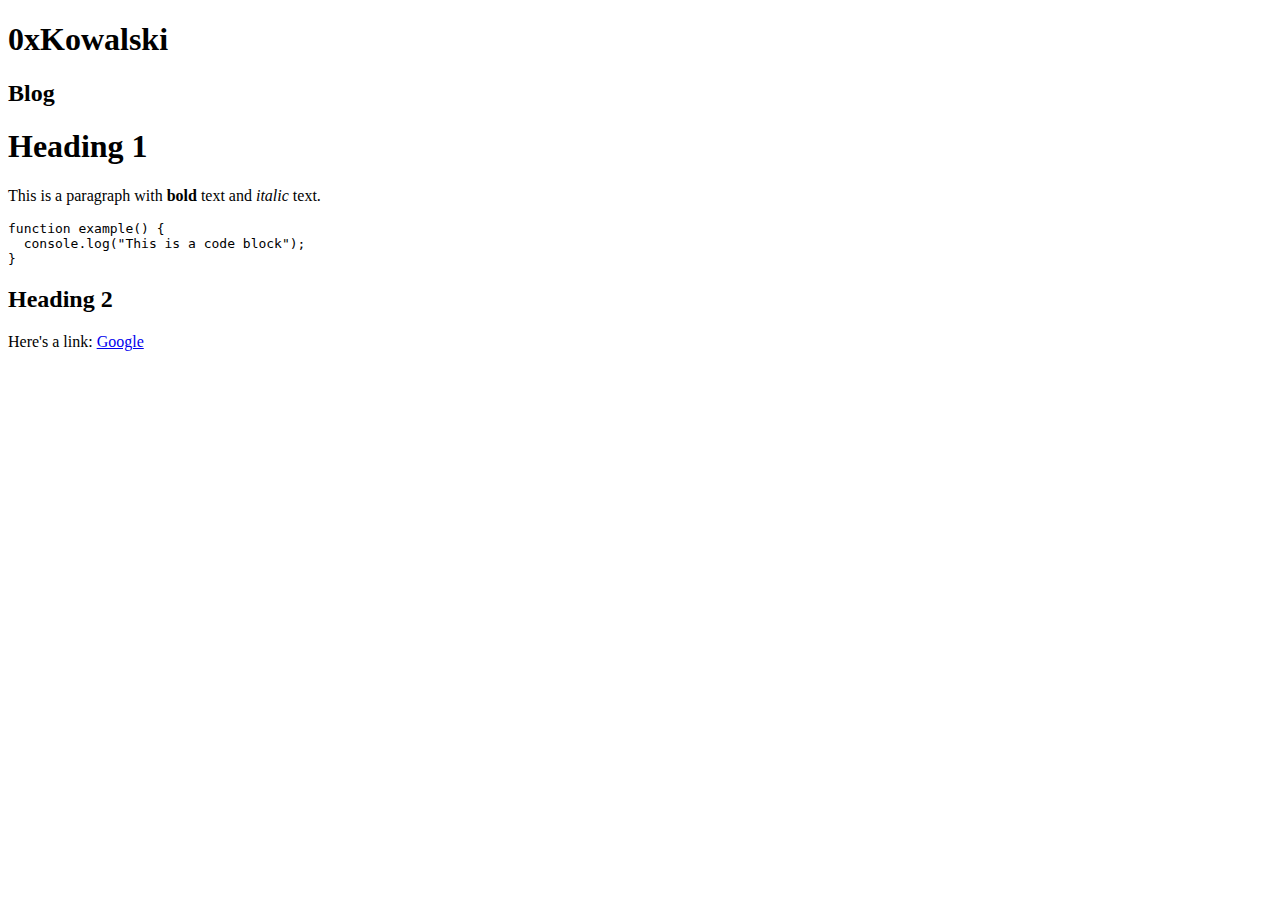
==== src/index.html @ beff1e24 "init" ====
<!DOCTYPE html>
<html lang="en">
  <head>
    <meta charset="UTF-8">
    <meta name="viewport" content="width=device-width, initial-scale=1.0">
    <meta http-equiv="X-UA-Compatible" content="ie=edge">

    <title>Blog</title>
  </head>
  <body>
    <div>
        <h1>0xKowalski</h1>
        <h2>Blog</h2>

        <div id="blog"></div>
    </div>

    <script>
   function parseMarkdown(markdownText) {
  // Initialize variables
  let inCodeBlock = false;
  let htmlText = '';

  // Split the text by lines and iterate over each line
  markdownText.split('\n').forEach(line => {
    // Toggle code block state and append appropriate tag
    if (line.startsWith('```')) {
      inCodeBlock = !inCodeBlock;
      htmlText += inCodeBlock ? '<pre><code>' : '</code></pre>\n';
      return; // Skip further processing for code block markers
    }

    // Handle content inside code blocks
    if (inCodeBlock) {
      htmlText += line + '\n';
      return;
    }

    // Process markdown outside of code blocks
    if (line.startsWith('# ')) {
      htmlText += `<h1>${line.substring(2)}</h1>\n`;
    } else if (line.startsWith('## ')) {
      htmlText += `<h2>${line.substring(3)}</h2>\n`;
    } else {
      // Apply markdown transformations for bold, italic, and links
      line = line
        .replace(/\*\*(.*?)\*\*/g, '<strong>$1</strong>')
        .replace(/\*(.*?)\*/g, '<em>$1</em>')
        .replace(/\[([^\]]+)\]\(([^)]+)\)/g, '<a href="$2" target="_blank" rel="noreferrer noopener">$1</a>');

      // Only add paragraph tags if the line is not empty
      if (line) {
        htmlText += `<p>${line}</p>\n`;
      }
    }
  });

  return htmlText;
}

        fetch('blogs/00-Blockchain.md')
        .then(response => response.text())
        .then(markdown => {
            console.log(markdown)
            document.getElementById('blog').innerHTML =
              parseMarkdown(markdown);
        });
    </script>
  </body>
</html>
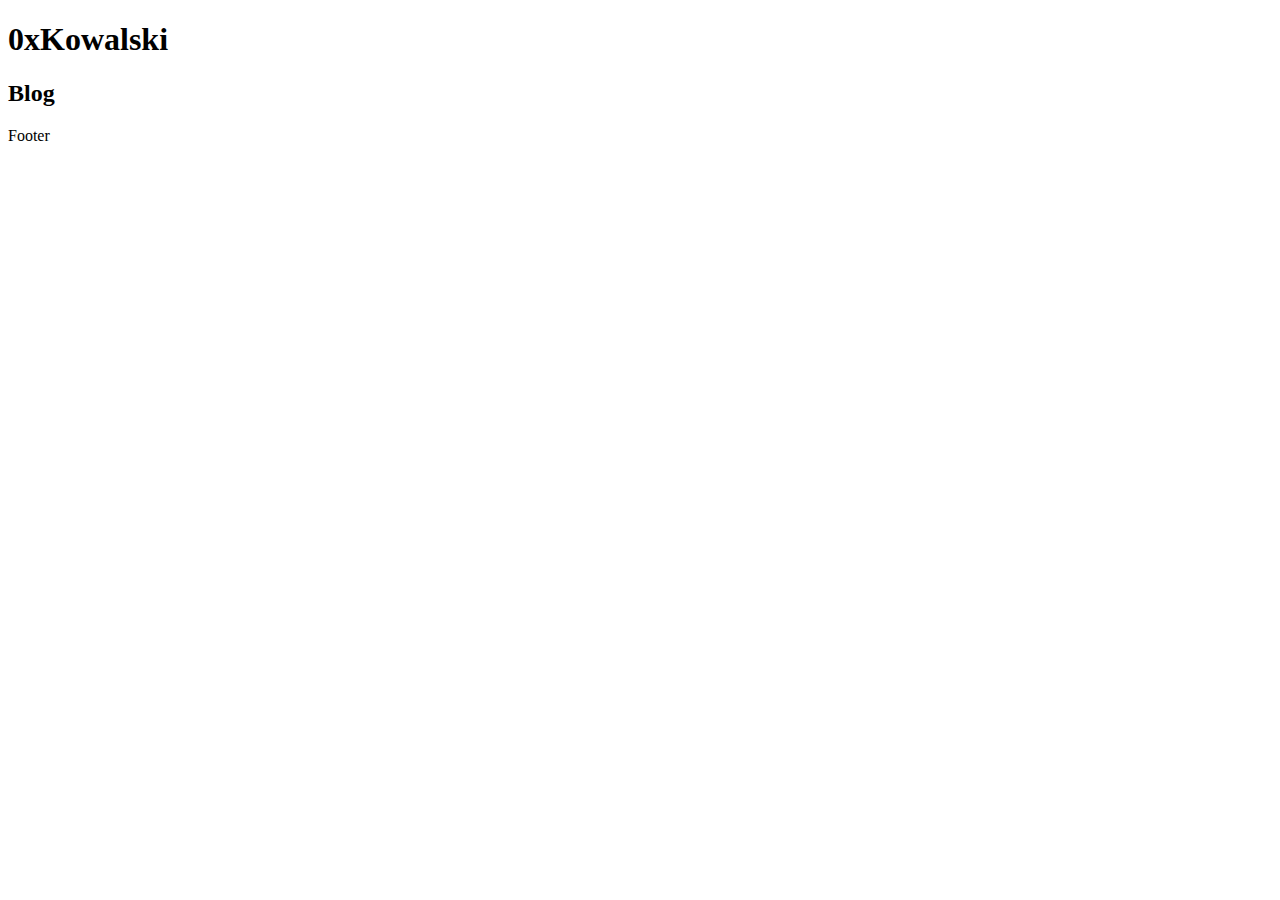
==== commit 5c5e784c: "set up basic spa functionality, moved parse markdown into its own file" ====
--- a/src/index.html
+++ b/src/index.html
@@ -1,70 +1,24 @@
 <!DOCTYPE html>
 <html lang="en">
   <head>
-    <meta charset="UTF-8">
-    <meta name="viewport" content="width=device-width, initial-scale=1.0">
-    <meta http-equiv="X-UA-Compatible" content="ie=edge">
+    <meta charset="UTF-8" />
+    <meta name="viewport" content="width=device-width, initial-scale=1.0" />
+    <meta http-equiv="X-UA-Compatible" content="ie=edge" />
 
     <title>Blog</title>
   </head>
   <body>
-    <div>
-        <h1>0xKowalski</h1>
-        <h2>Blog</h2>
+    <header>
+      <h1>0xKowalski</h1>
+      <h2>Blog</h2>
+    </header>
 
-        <div id="blog"></div>
-    </div>
+    <div id="blogs-container"></div>
+    <div id="blog-content"></div>
 
-    <script>
-   function parseMarkdown(markdownText) {
-  // Initialize variables
-  let inCodeBlock = false;
-  let htmlText = '';
+    <footer>Footer</footer>
 
-  // Split the text by lines and iterate over each line
-  markdownText.split('\n').forEach(line => {
-    // Toggle code block state and append appropriate tag
-    if (line.startsWith('```')) {
-      inCodeBlock = !inCodeBlock;
-      htmlText += inCodeBlock ? '<pre><code>' : '</code></pre>\n';
-      return; // Skip further processing for code block markers
-    }
-
-    // Handle content inside code blocks
-    if (inCodeBlock) {
-      htmlText += line + '\n';
-      return;
-    }
-
-    // Process markdown outside of code blocks
-    if (line.startsWith('# ')) {
-      htmlText += `<h1>${line.substring(2)}</h1>\n`;
-    } else if (line.startsWith('## ')) {
-      htmlText += `<h2>${line.substring(3)}</h2>\n`;
-    } else {
-      // Apply markdown transformations for bold, italic, and links
-      line = line
-        .replace(/\*\*(.*?)\*\*/g, '<strong>$1</strong>')
-        .replace(/\*(.*?)\*/g, '<em>$1</em>')
-        .replace(/\[([^\]]+)\]\(([^)]+)\)/g, '<a href="$2" target="_blank" rel="noreferrer noopener">$1</a>');
-
-      // Only add paragraph tags if the line is not empty
-      if (line) {
-        htmlText += `<p>${line}</p>\n`;
-      }
-    }
-  });
-
-  return htmlText;
-}
-
-        fetch('blogs/00-Blockchain.md')
-        .then(response => response.text())
-        .then(markdown => {
-            console.log(markdown)
-            document.getElementById('blog').innerHTML =
-              parseMarkdown(markdown);
-        });
-    </script>
+    <script src="/scripts/parseMarkdown.js"></script>
+    <script src="/scripts/index.js"></script>
   </body>
-</html>+</html>
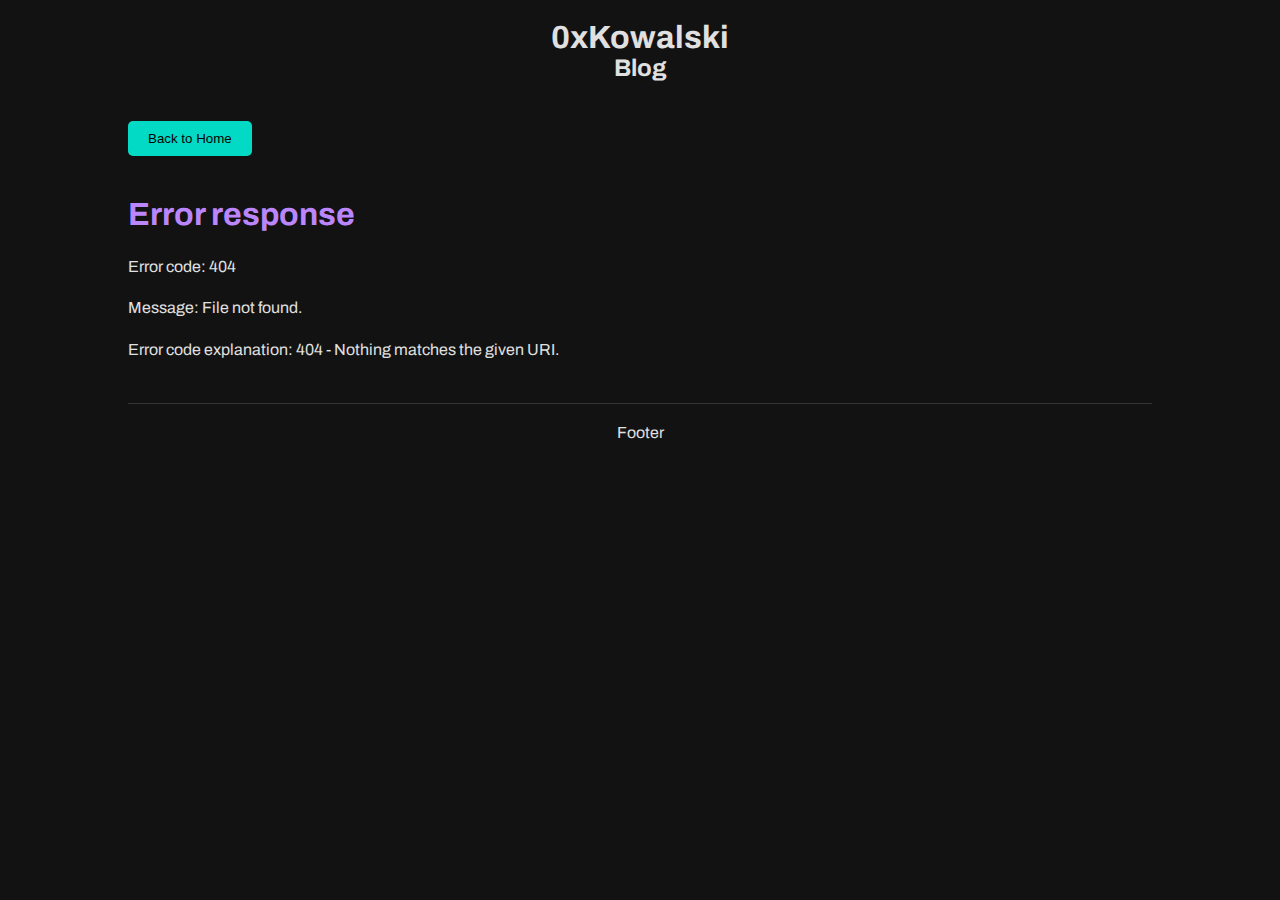
==== commit 58186a77: "Added basic styling, cleaned up structure" ====
--- a/src/index.html
+++ b/src/index.html
@@ -3,9 +3,15 @@
   <head>
     <meta charset="UTF-8" />
     <meta name="viewport" content="width=device-width, initial-scale=1.0" />
-    <meta http-equiv="X-UA-Compatible" content="ie=edge" />
 
     <title>Blog</title>
+
+    <link
+      href="https://fonts.googleapis.com/css2?family=Archivo:wght@400;700&display=swap"
+      rel="stylesheet"
+    />
+
+    <link rel="stylesheet" type="text/css" href="style.css" />
   </head>
   <body>
     <header>
@@ -18,7 +24,7 @@
 
     <footer>Footer</footer>
 
-    <script src="/scripts/parseMarkdown.js"></script>
-    <script src="/scripts/index.js"></script>
+    <script src="parseMarkdown.js"></script>
+    <script src="index.js"></script>
   </body>
 </html>
--- a/src/style.css
+++ b/src/style.css
@@ -0,0 +1,98 @@
+body {
+  background-color: #121212;
+  color: #e0e0e0;
+  font-family: "Archivo", sans-serif;
+  margin: 0;
+  padding: 0 10%;
+}
+
+a {
+  color: #bb86fc;
+  text-decoration: none;
+}
+
+a:hover {
+  text-decoration: underline;
+}
+
+/* Header Styles */
+header {
+  text-align: center;
+  padding: 20px 0;
+}
+
+header h1,
+header h2 {
+  margin: 0;
+}
+
+/* Blog Container Styles */
+#blogs-container {
+  display: flex;
+  flex-direction: column;
+  gap: 20px;
+}
+
+.blog-link {
+  background-color: #333333;
+  padding: 20px;
+  display: block;
+  border-radius: 5px;
+  transition: background-color 0.3s ease;
+}
+
+.blog-link:hover {
+  background-color: #424242;
+}
+
+/* Blog Content Styles */
+#blog-content {
+  margin-top: 20px;
+}
+
+#blog-content h1,
+#blog-content h2,
+#blog-content h3 {
+  color: #bb86fc;
+}
+
+#blog-content p {
+  line-height: 1.6;
+}
+
+#blog-content pre {
+  background-color: #333333;
+  padding: 15px;
+  overflow-x: auto;
+  white-space: pre-wrap;
+  word-wrap: break-word;
+}
+
+#blog-content code {
+  font-family: source-code-pro, Menlo, Monaco, Consolas, "Courier New",
+    monospace;
+  color: #ff8f00;
+}
+
+/* Footer Styles */
+footer {
+  text-align: center;
+  padding: 20px 0;
+  margin-top: 40px;
+  border-top: 1px solid #333333;
+}
+
+/* Back to Home Button */
+button {
+  background-color: #03dac6;
+  color: #000000;
+  border: none;
+  padding: 10px 20px;
+  margin-bottom: 20px;
+  cursor: pointer;
+  border-radius: 5px;
+}
+
+button:hover {
+  background-color: #00c4b4;
+}
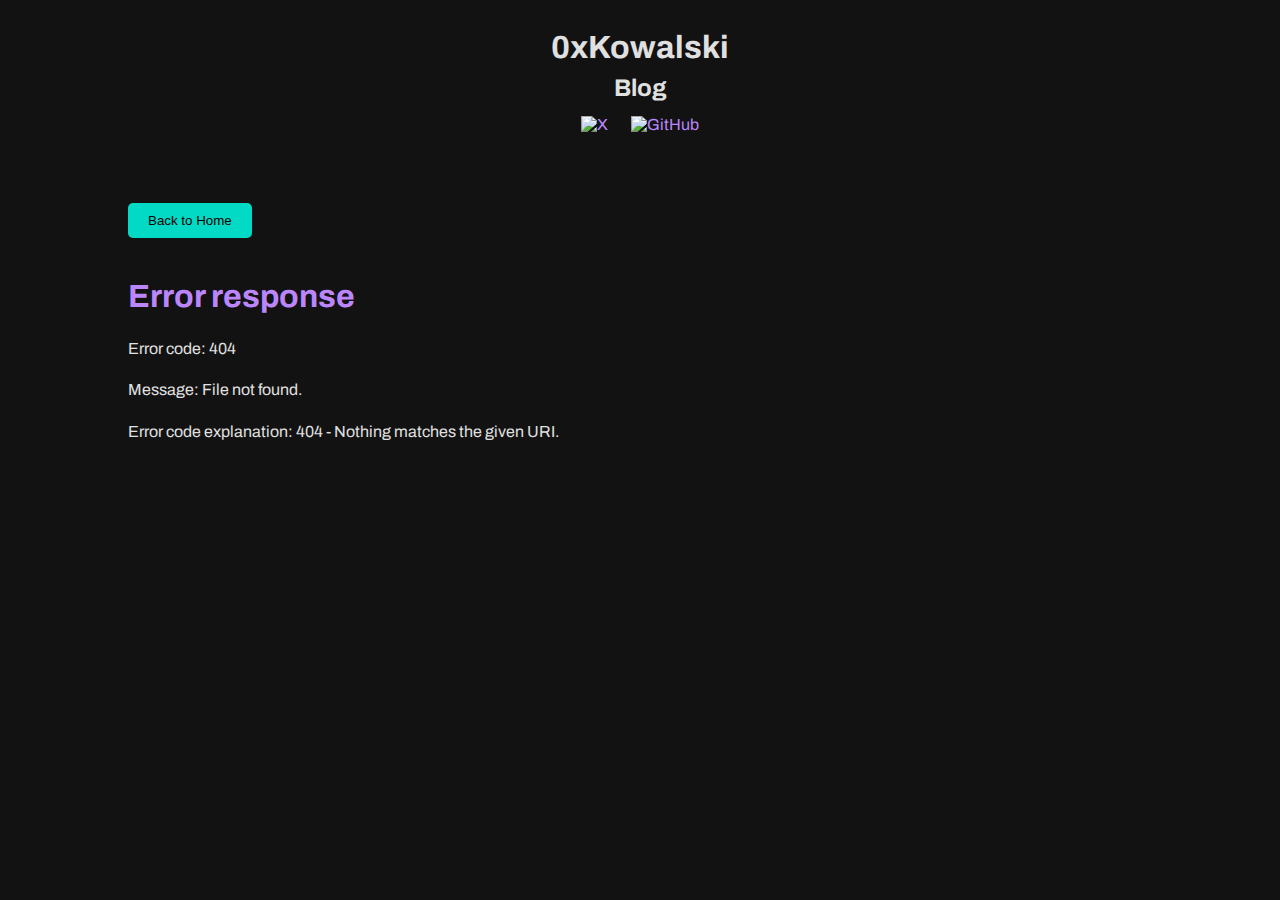
==== commit a53cc9ad: "Added social links" ====
--- a/src/index.html
+++ b/src/index.html
@@ -17,13 +17,27 @@
     <header>
       <h1>0xKowalski</h1>
       <h2>Blog</h2>
+      <div class="social-links">
+        <a
+          href="https://twitter.com/0xKowalski_"
+          target="_blank"
+          rel="noopener noreferrer"
+          title="X"
+          ><img src="/images/x.svg" alt="X"
+        /></a>
+        <a
+          href="https://github.com/0xKowalski1"
+          target="_blank"
+          rel="noopener noreferrer"
+          title="GitHub"
+          ><img src="/images/github.svg" alt="GitHub"
+        /></a>
+      </div>
     </header>
 
     <div id="blogs-container"></div>
     <div id="blog-content"></div>
 
-    <footer>Footer</footer>
-
     <script src="parseMarkdown.js"></script>
     <script src="index.js"></script>
   </body>
--- a/src/style.css
+++ b/src/style.css
@@ -15,37 +15,44 @@
   text-decoration: underline;
 }
 
-/* Header Styles */
 header {
   text-align: center;
   padding: 20px 0;
 }
 
-header h1,
+header h1 {
+  margin: 10px;
+}
 header h2 {
-  margin: 0;
+  margin: 5px;
 }
 
-/* Blog Container Styles */
+/* Updated for blog card layout */
 #blogs-container {
   display: flex;
   flex-direction: column;
   gap: 20px;
 }
 
-.blog-link {
+.blog-card {
   background-color: #333333;
   padding: 20px;
-  display: block;
   border-radius: 5px;
-  transition: background-color 0.3s ease;
+  display: flex;
+  justify-content: space-between;
+  align-items: center;
 }
 
-.blog-link:hover {
-  background-color: #424242;
+.blog-link {
+  color: #bb86fc;
+  text-decoration: none;
 }
 
-/* Blog Content Styles */
+.blog-date {
+  color: #e0e0e0;
+  margin-left: 20px; /* Ensure there is space between the blog name and date */
+}
+
 #blog-content {
   margin-top: 20px;
 }
@@ -74,7 +81,6 @@
   color: #ff8f00;
 }
 
-/* Footer Styles */
 footer {
   text-align: center;
   padding: 20px 0;
@@ -82,7 +88,6 @@
   border-top: 1px solid #333333;
 }
 
-/* Back to Home Button */
 button {
   background-color: #03dac6;
   color: #000000;
@@ -96,3 +101,23 @@
 button:hover {
   background-color: #00c4b4;
 }
+
+.social-links {
+  text-align: center;
+  margin-bottom: 20px;
+}
+
+.social-links a {
+  margin: 10px;
+  display: inline-block;
+  vertical-align: middle;
+}
+
+.social-links img {
+  width: 24px;
+  height: auto;
+}
+.social-links img:hover {
+  transform: scale(1.1);
+  transition: transform 0.3s ease;
+}
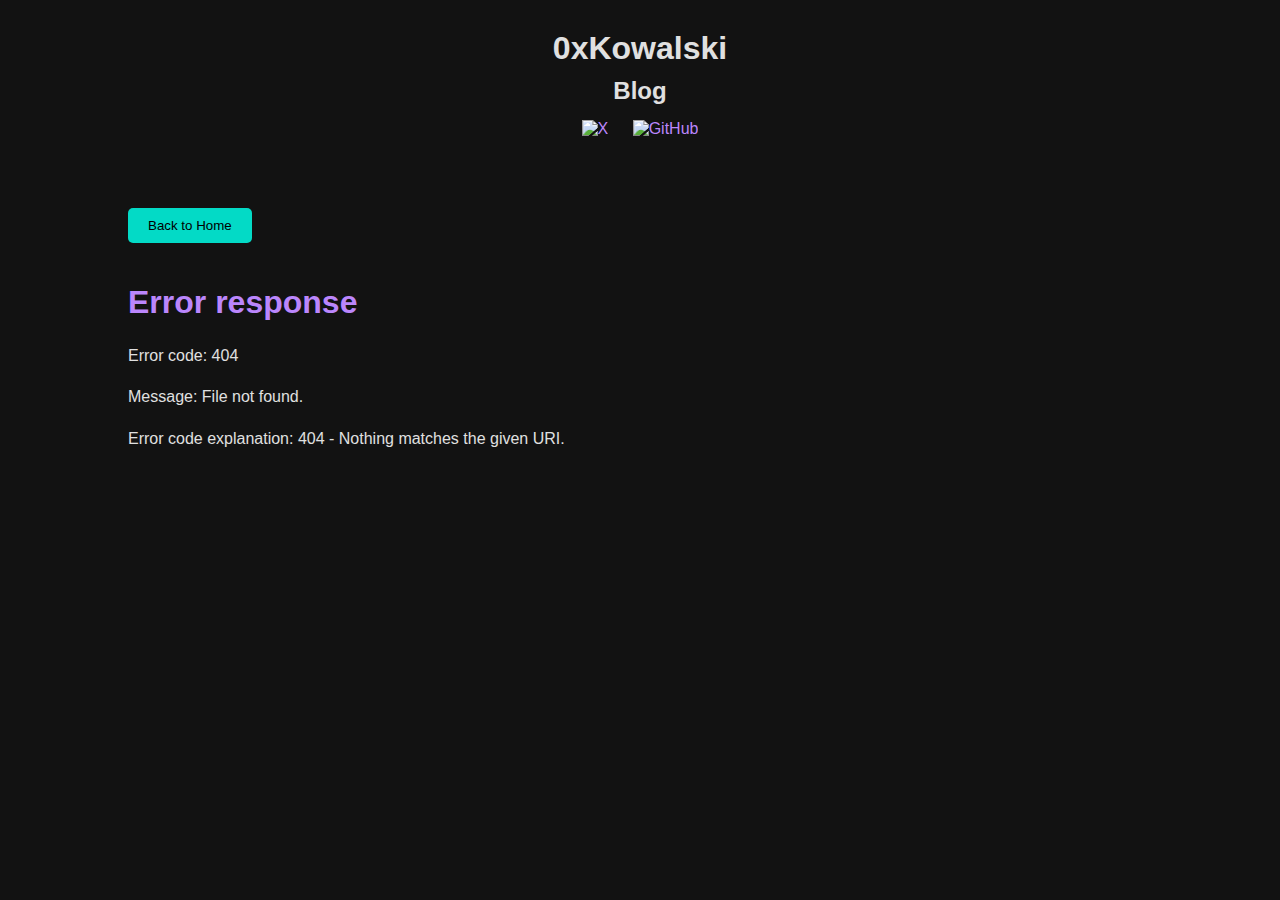
==== commit 9b026bef: "Removed lorem ipsum blogs" ====
--- a/src/index.html
+++ b/src/index.html
@@ -5,11 +5,6 @@
     <meta name="viewport" content="width=device-width, initial-scale=1.0" />
 
     <title>Blog</title>
-
-    <link
-      href="https://fonts.googleapis.com/css2?family=Archivo:wght@400;700&display=swap"
-      rel="stylesheet"
-    />
 
     <link rel="stylesheet" type="text/css" href="style.css" />
   </head>
--- a/src/style.css
+++ b/src/style.css
@@ -1,7 +1,7 @@
 body {
   background-color: #121212;
   color: #e0e0e0;
-  font-family: "Archivo", sans-serif;
+  font-family: sans-serif;
   margin: 0;
   padding: 0 10%;
 }
